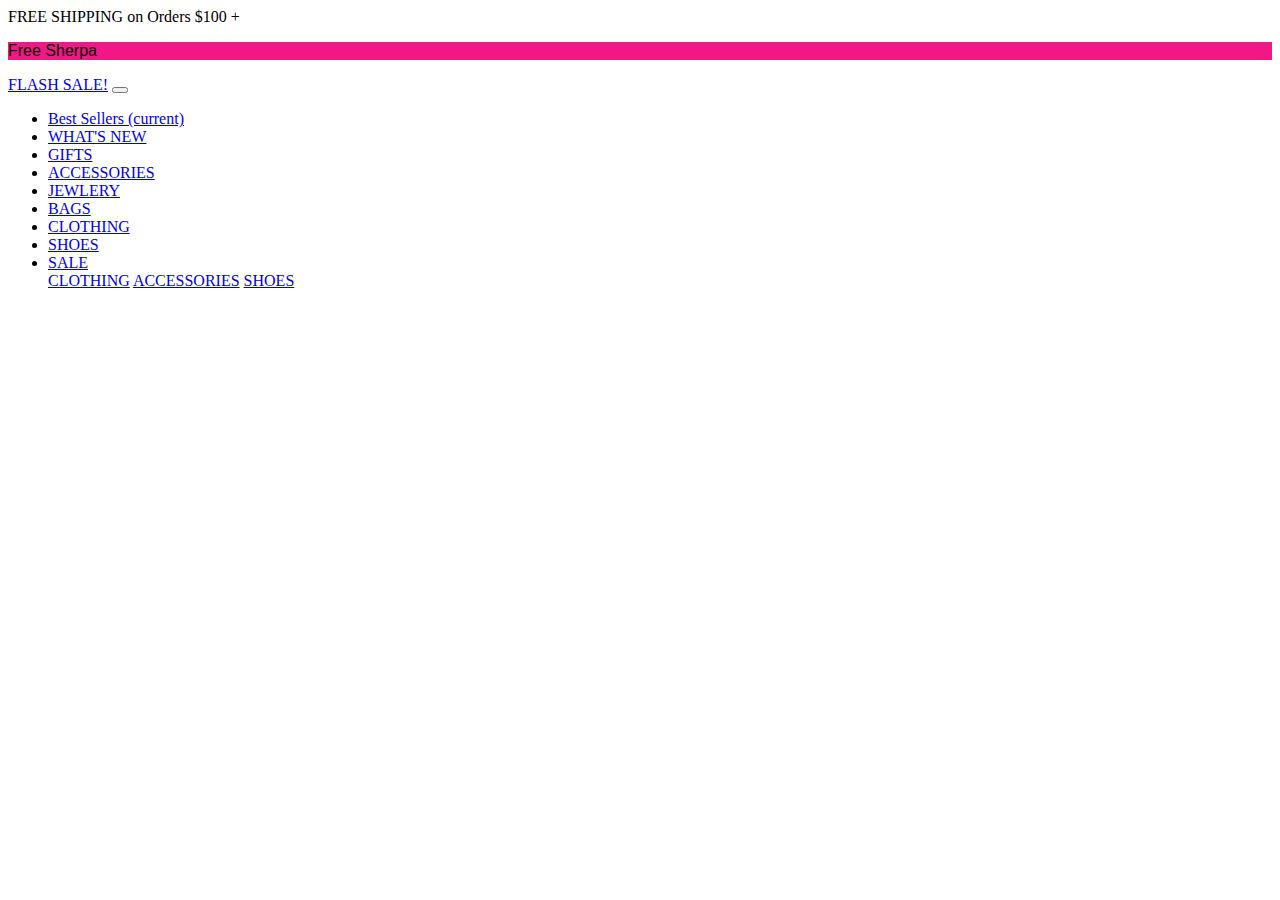
==== first-try/index.html @ 31b8abe9 "first try" ====
<html lang="en">

<head>
  <meta charset="UTF-8">
  <meta name="viewport" content="width=device-width, initial-scale=1.0">
  <meta http-equiv="X-UA-Compatible" content="ie=edge">
  <link rel="stylesheet" href="./CSS/style.css">
  <link rel="stylesheet" href="https://stackpath.bootstrapcdn.com/bootstrap/4.2.1/css/bootstrap.min.css" integrity="sha384-GJzZqFGwb1QTTN6wy59ffF1BuGJpLSa9DkKMp0DgiMDm4iYMj70gZWKYbI706tWS"
    crossorigin="anonymous">
  <title>Bootstrap</title>
</head>

<body>
  <div class="container-fluid">
    <div class="row">
      <div class="col col-12 bg-dark text-white text-center">
        <p>
          <span class="font-weight-bold">FREE SHIPPING</span>
          on Orders $100 +
        </p>
      </div>
    </div>
    <div id="rowTwo" class="row">
      <div class="col col-12 text-white text-center">
        <p class="d-inline mr-2">Free Sherpa</p>
        <p class="d-inline" id="demo"></p>
      </div>
    </div>
    <div class="row">
      <img src="https://marleylilly.com/themes/marleylilly//images/logo-b@2x.png" alt="" class="img-responsive rounded mx-auto d-block">
    </div>
  </div>
  <nav class="navbar navbar-expand-lg navbar-light bg-light">
    <a class="navbar-brand text-danger" href="#">FLASH SALE!</a>
    <button class="navbar-toggler" type="button" data-toggle="collapse" data-target="#navbarNavDropdown" aria-controls="navbarNavDropdown"
      aria-expanded="false" aria-label="Toggle navigation">
      <span class="navbar-toggler-icon"></span>
    </button>
    <div class="collapse navbar-collapse d-flex justify-content-center " id="navbarNavDropdown">
      <ul class="navbar-nav ">
        <li class="nav-item active">
          <a class="nav-link" href="#">Best Sellers <span class="sr-only">(current)</span></a>
        </li>
        <li class="nav-item">
          <a class="nav-link" href="#">WHAT'S NEW</a>
        </li>
        <li class="nav-item">
          <a class="nav-link" href="#">GIFTS</a>
        </li>
        <li class="nav-item">
          <a class="nav-link" href="#">ACCESSORIES</a>
        </li>
        <li class="nav-item">
          <a class="nav-link" href="#">JEWLERY</a>
        </li>
        <li class="nav-item">
          <a class="nav-link" href="#">BAGS</a>
        </li>
        <li class="nav-item">
          <a class="nav-link" href="#">CLOTHING</a>
        </li>
        <li class="nav-item">
          <a class="nav-link" href="#">SHOES</a>
        </li>
        <li class="nav-item dropdown">
          <a class="nav-link dropdown-toggle" href="#" id="navbarDropdownMenuLink" data-toggle="dropdown" aria-haspopup="true"
            aria-expanded="false">
            SALE
          </a>
          <div class="dropdown-menu" aria-labelledby="navbarDropdownMenuLink">
            <a class="dropdown-item" href="#">CLOTHING</a>
            <a class="dropdown-item" href="#">ACCESSORIES</a>
            <a class="dropdown-item" href="#">SHOES</a>
          </div>
        </li>
      </ul>
    </div>
  </nav>
  <div class="container-fluid mh-100">
    <div class="row">
      <div class="col col-12">
        <img src="https://images.marleylilly.com/catalog/homepage/240/1.19-free-sherpa-sale-desktop-banner.jpg" alt="">
      </div>

    </div>
  </div>
  <div class="container-fluid ">
    <div class="row">
      <div class="col col-3">
        <img src="https://images.marleylilly.com/catalog/homepage/240/1.19-free-sherpa-sale-ads-preppy-patch-tunics.jpg" alt="" class="img-thumbnail img-responsive">
      </div>
      <div class="col col-3">
            <img src="https://images.marleylilly.com/catalog/homepage/240/1.19-free-sherpa-sale-ads-duck-boots.jpg" alt="" class="img-thumbnail img-responsive">
          </div>
          <div class="col col-3">
              <img src="https://images.marleylilly.com/catalog/homepage/240/1.19-free-sherpa-sale-ads-heathered-quilted-vest.jpg" alt="" class="img-thumbnail img-responsive">
            </div>
            <div class="col col-3">
                <img src="https://images.marleylilly.com/catalog/homepage/240/1.19-free-sherpa-sale-ads-asymmetrical-tunics.jpg" alt="" class="img-thumbnail img-responsive">
              </div>
      </div>
    </div>
    <div class="container-fluid ">
        <div class="row">
          <div class="col col-3">
            <img src="https://images.marleylilly.com/profiles/social-media-post/catalog/social-media-post/27056/3a-clear-circle-cross-body.jpg" alt="" class="img-thumbnail img-responsive hover">
          </div>
          <div class="col col-3">
                <img src="https://images.marleylilly.com/profiles/social-media-post/catalog/social-media-post/27055/2a-asymmetrical-turtlenecks.jpg" alt="" class="img-thumbnail img-responsive">
              </div>
              <div class="col col-3">
                  <img src="https://images.marleylilly.com/profiles/social-media-post/catalog/social-media-post/27067/1-sherpa-pullovers.jpg" alt="" class="img-thumbnail img-responsive">
                </div>
                <div class="col col-3">
                    <img src="https://images.marleylilly.com/profiles/social-media-post/catalog/social-media-post/27069/6-hoop-earrings.jpg" alt="" class="img-thumbnail img-responsive">
                  </div>
          </div>
        </div>



  </div>
    <div class="container-fluid ">
        <div class="row">
          <div class="col col-3 ">
            <img src="https://images.marleylilly.com/profiles/social-media-post/catalog/social-media-post/27054/5-ruffle-hem-peplum-top-striped.jpg" alt="" class="img-thumbnail img-responsive">
          </div>
          <div class="col col-3">
                <img src="https://images.marleylilly.com/profiles/social-media-post/catalog/social-media-post/27053/4-suede-bracelets.jpg" alt="" class="img-thumbnail img-responsive">
              </div>
              <div class="col col-3">
                  <img src="https://images.marleylilly.com/profiles/social-media-post/catalog/social-media-post/27052/3-clear-crossbody-bags.jpg" alt="" class="img-thumbnail img-responsive">
                </div>
                <div class="col col-3">
                    <img src="https://images.marleylilly.com/profiles/social-media-post/catalog/social-media-post/27051/2-bar-necklaces.jpg" alt="" class="img-thumbnail img-responsive">
                  </div>
          </div>
        </div>










  <script src="https://code.jquery.com/jquery-3.3.1.slim.min.js" integrity="sha384-q8i/X+965DzO0rT7abK41JStQIAqVgRVzpbzo5smXKp4YfRvH+8abtTE1Pi6jizo"
    crossorigin="anonymous"></script>
  <script src="https://cdnjs.cloudflare.com/ajax/libs/popper.js/1.14.6/umd/popper.min.js" integrity="sha384-wHAiFfRlMFy6i5SRaxvfOCifBUQy1xHdJ/yoi7FRNXMRBu5WHdZYu1hA6ZOblgut"
    crossorigin="anonymous"></script>
  <script src="https://stackpath.bootstrapcdn.com/bootstrap/4.2.1/js/bootstrap.min.js" integrity="sha384-B0UglyR+jN6CkvvICOB2joaf5I4l3gm9GU6Hc1og6Ls7i6U/mkkaduKaBhlAXv9k"
    crossorigin="anonymous"></script>
  <script>
    var countDownDate = new Date("Jan 5, 2021 15:37:25").getTime();

    // Update the count down every 1 second
    var x = setInterval(function () {

      // Get todays date and time
      var now = new Date().getTime();

      // Find the distance between now and the count down date
      var distance = countDownDate - now;

      // Time calculations for days, hours, minutes and seconds
      var days = Math.floor(distance / (1000 * 60 * 60 * 24));
      var hours = Math.floor((distance % (1000 * 60 * 60 * 24)) / (1000 * 60 * 60));
      var minutes = Math.floor((distance % (1000 * 60 * 60)) / (1000 * 60));
      var seconds = Math.floor((distance % (1000 * 60)) / 1000);

      // Display the result in the element with id="demo"
      document.getElementById("demo").innerHTML = days + "d " + hours + "h "
        + minutes + "m " + seconds + "s ";

      // If the count down is finished, write some text 
      if (distance < 0) {
        clearInterval(x);
        document.getElementById("demo").innerHTML = "EXPIRED";
      }
    }, 1000);</script>
</body>

</html>
---- first-try/CSS/style.css ----
#rowTwo {
  font-family: Impact, Haettenschweiler, 'Arial Narrow Bold', sans-serif;
  background-color: rgb(241, 24, 133);
}
.hover:hover {
  transition: transform 0.2s ease-in-out;
  background: grey;
  z-index: 1;
}
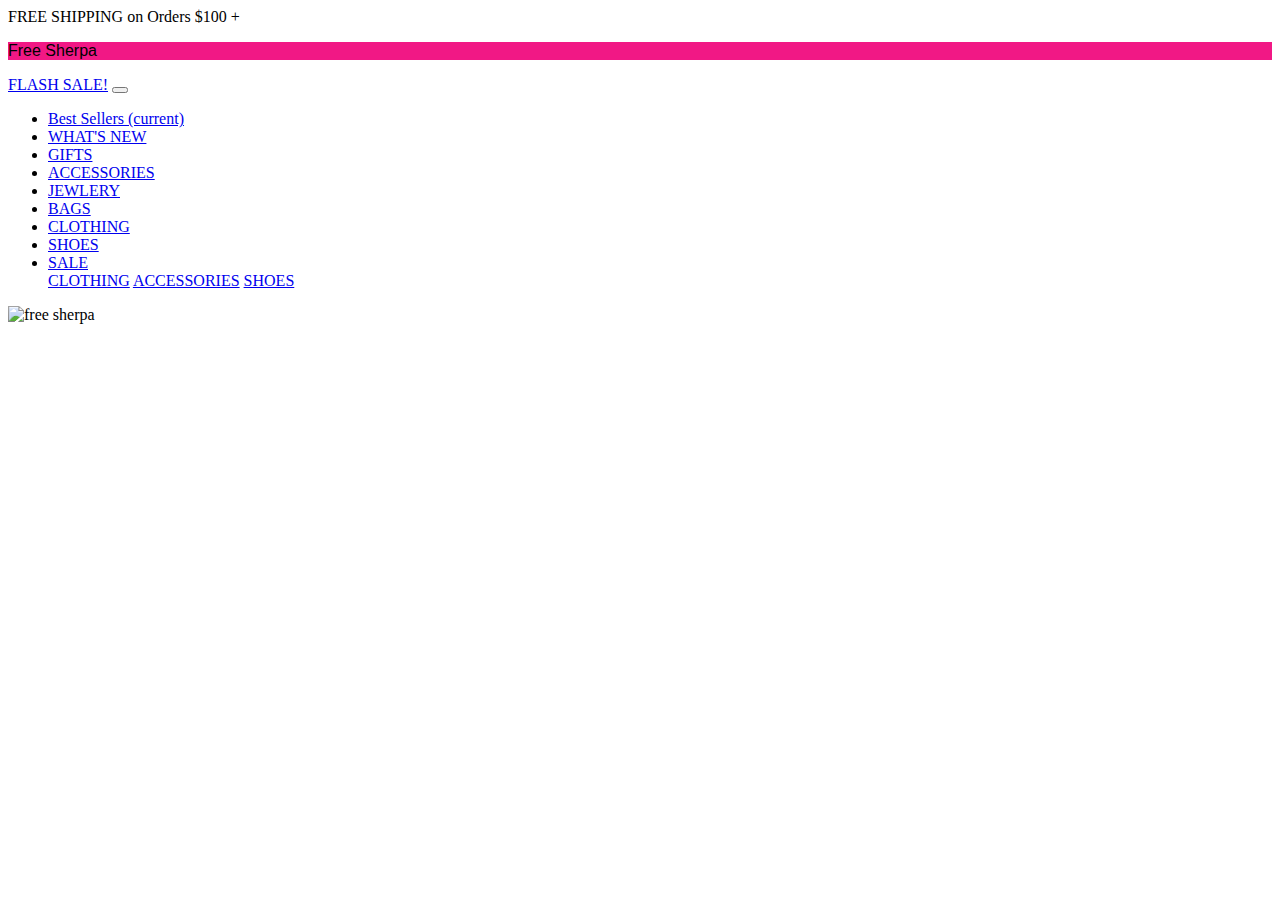
==== commit 5b3c26ad: "first try" ====
--- a/first-try/index.html
+++ b/first-try/index.html
@@ -76,18 +76,25 @@
       </ul>
     </div>
   </nav>
-  <div class="container-fluid mh-100">
-    <div class="row">
+  <div class="container-fluid mh-1
+  <div class="clearify-lg"></div>
       <div class="col col-12">
-        <img src="https://images.marleylilly.com/catalog/homepage/240/1.19-free-sherpa-sale-desktop-banner.jpg" alt="">
-      </div>
-
+        <img src="https://images.marleylilly.com/catalog/homepage/240/1.19-free-sherpa-sale-desktop-banner.jpg" class="img-responsive img-thumbnail" alt="free sherpa">
+      </div>
+      
     </div>
   </div>
   <div class="container-fluid ">
     <div class="row">
-      <div class="col col-3">
-        <img src="https://images.marleylilly.com/catalog/homepage/240/1.19-free-sherpa-sale-ads-preppy-patch-tunics.jpg" alt="" class="img-thumbnail img-responsive">
+      <div class="col col-3 box1" >
+        <img src="https://images.marleylilly.com/catalog/homepage/240/1.19-free-sherpa-sale-ads-preppy-patch-tunics.jpg" alt="" class="img-thumbnail img-responsive ">
+        
+
+        <div class="overlay">
+            <button>Shop Sale</button>
+        </div>
+        
+
       </div>
       <div class="col col-3">
             <img src="https://images.marleylilly.com/catalog/homepage/240/1.19-free-sherpa-sale-ads-duck-boots.jpg" alt="" class="img-thumbnail img-responsive">
@@ -103,6 +110,7 @@
     <div class="container-fluid ">
         <div class="row">
           <div class="col col-3">
+            
             <img src="https://images.marleylilly.com/profiles/social-media-post/catalog/social-media-post/27056/3a-clear-circle-cross-body.jpg" alt="" class="img-thumbnail img-responsive hover">
           </div>
           <div class="col col-3">
@@ -152,6 +160,10 @@
     crossorigin="anonymous"></script>
   <script src="https://stackpath.bootstrapcdn.com/bootstrap/4.2.1/js/bootstrap.min.js" integrity="sha384-B0UglyR+jN6CkvvICOB2joaf5I4l3gm9GU6Hc1og6Ls7i6U/mkkaduKaBhlAXv9k"
     crossorigin="anonymous"></script>
+    <script
+  src="https://code.jquery.com/ui/1.12.1/jquery-ui.min.js"
+  integrity="sha256-VazP97ZCwtekAsvgPBSUwPFKdrwD3unUfSGVYrahUqU="
+  crossorigin="anonymous"></script>
   <script>
     var countDownDate = new Date("Jan 5, 2021 15:37:25").getTime();
 
@@ -180,6 +192,18 @@
         document.getElementById("demo").innerHTML = "EXPIRED";
       }
     }, 1000);</script>
+    <script>
+    $(document).ready(function(){
+      let overlay = $('.overlay')
+      $(overlay).hide()
+      $('.box1').hover(function(){
+        $(overlay).show()
+      })
+      $('.box1').on('mousleave', function(){
+        $(overlay).fadeOut()
+      })
+    })
+    </script>
 </body>
 
 </html>--- a/first-try/CSS/style.css
+++ b/first-try/CSS/style.css
@@ -5,5 +5,15 @@
 .hover:hover {
   transition: transform 0.2s ease-in-out;
   background: grey;
-  z-index: 1;
+ 
+}
+.box1 {
+  position: relative;
+  /* z-index: -1; */
+}
+.overlay {
+  background: grey;
+  color: whitesmoke;
+  z-index: 1001;
+  position: absolute;
 }